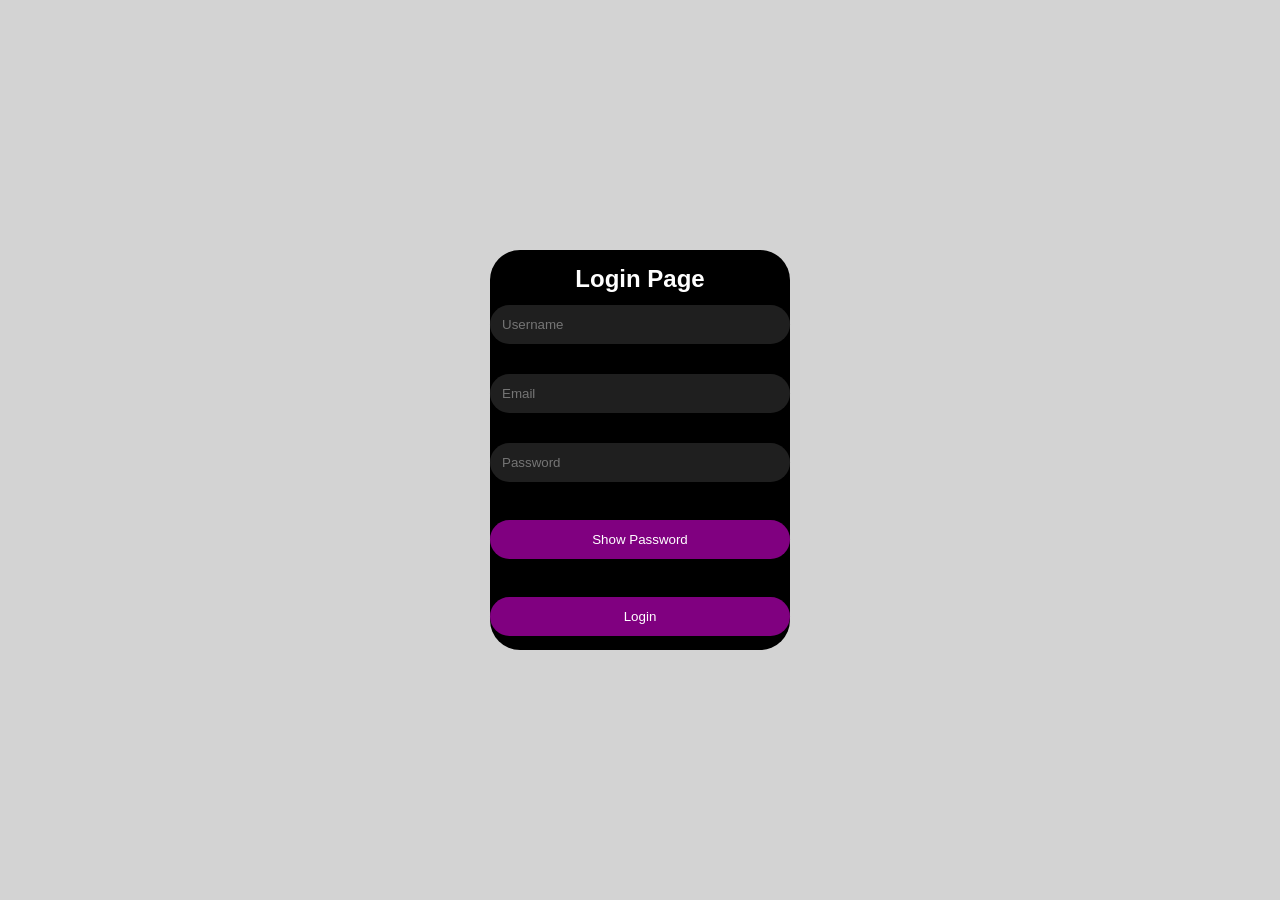
==== index.html @ 91639e96 "Add files via upload" ====
<!DOCTYPE html>
<html lang="en">
<head>
<meta charset="UTF-8">
<title>Login</title>
<link rel="stylesheet" href="login.css"  />
</head>

<body>


<div class="log"> 
<h2>Login Page</h2>

<!-- Username -->
<input type="text" id="input" placeholder="Username">
<br><br>

<!-- Email -->
<input type="email" id="email" placeholder="Email">
<br><br>

<!-- Password -->
<input type="password" id="pass" placeholder="Password">
<br><br>

<!-- Show / Hide password -->
<button id="show">Show Password</button>
<br><br>

<!-- Login button -->
<button id="sub">Login</button>

<!-- Message -->
<h4 id="msg"></h4>
</div>
<!-- JS file -->
<script src="login.js"></script>

</body>
</html>
---- login.css ----
*{
  margin: 0;
  padding: 0;
  box-sizing: border-box;
}

body{
  height: 100vh;
  display: flex;
  justify-content: center;
  align-items: center;
  background: lightgray;
  font-family: Arial, sans-serif;
}
.log{
  background: black;
  margin: auto; 
  padding: 15px 0; 
  color: white; 
  width: 300px;
  height: 400px;
  border-radius: 30px;
}
/* البوكس */
.inputs{
  width: 50%;
  max-width: 380px;
  min-height: 260px;
  background: #111;
  border-radius: 14px;
  padding: 25px;

  display: flex;
  flex-direction: column;
  justify-content: space-between;

  box-shadow: 0 0 20px rgba(0,0,0,0.8);
}

/* العنوان */
h1{
  text-align: center;
  color: white;
  margin-bottom: 10px;
}

/* input */
input{
  width: 100%;
  margin-top: 12px;
  padding: 12px;
  border-radius: 25px;
  border: none;
  outline: none;
  background: #1f1f1f;
  color: white;
}

/* الزرار */
button{
  width: 100%;
  padding: 12px;
  border-radius: 25px;
  border: none;
  background: purple;
  color: white;
  cursor: pointer;
  margin-top: 20px;
  transition: 0.3s;
}

button:hover{
  background: #b300ff;
  transform: scale(1.03);
} 
#msg{
  color: darkred;
  text-align: center;
  margin: auto;
} 
.email{
  padding: 15px;
  margin: auto;
} 
h2{
  text-align: center;
}
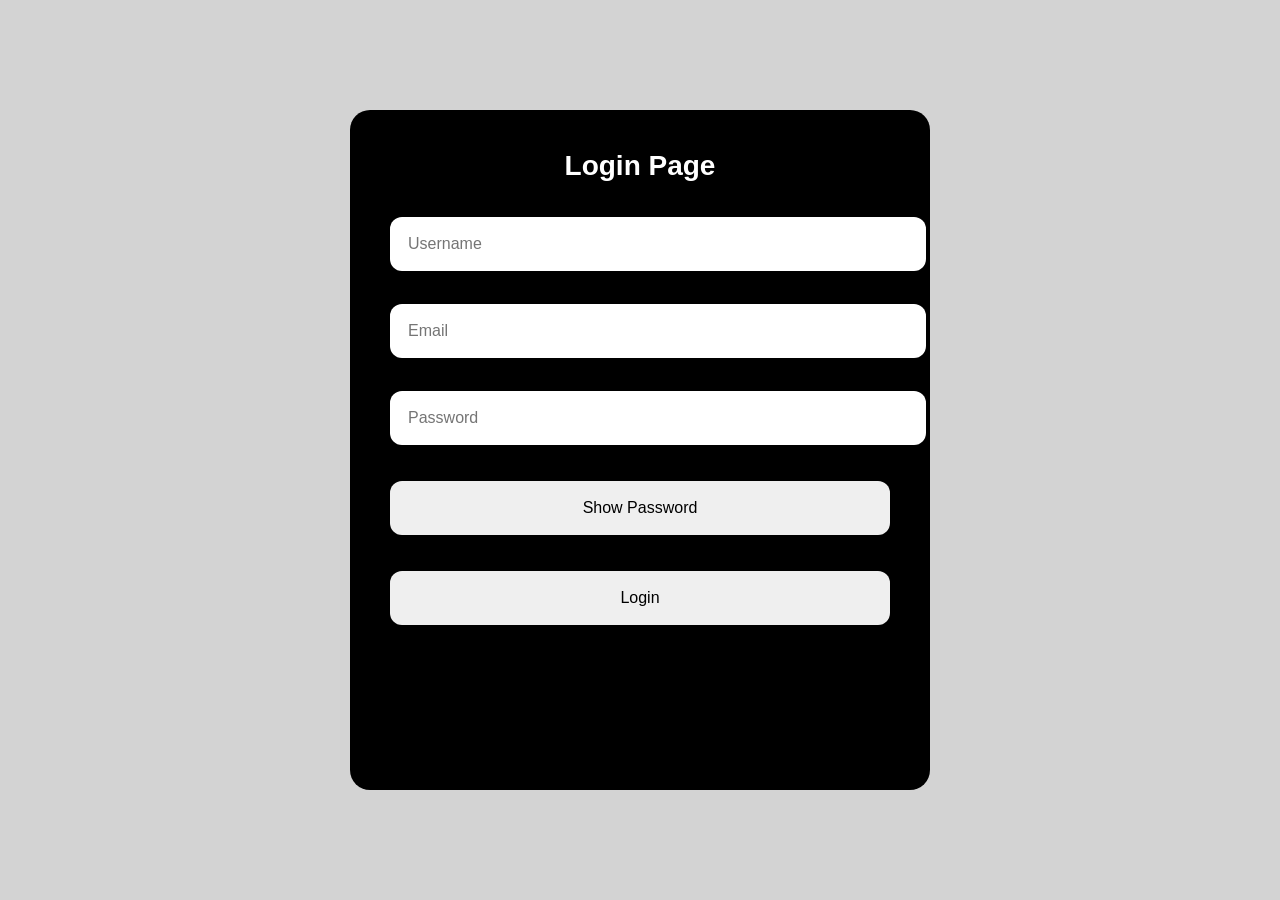
==== commit a7ccb422: "Add viewport meta tag for responsive design" ====
--- a/index.html
+++ b/index.html
@@ -2,6 +2,7 @@
 <html lang="en">
 <head>
 <meta charset="UTF-8">
+    <meta name="viewport" content="width=device-width, initial-scale=1.0">
 <title>Login</title>
 <link rel="stylesheet" href="login.css"  />
 </head>
@@ -38,4 +39,4 @@
 <script src="login.js"></script>
 
 </body>
-</html>+</html>
--- a/login.css
+++ b/login.css
@@ -1,82 +1,56 @@
 *{
-  margin: 0;
-  padding: 0;
-  box-sizing: border-box;
+  margin:0;
+  padding:0;
 }
 
-body{
+body {
   height: 100vh;
+  margin: 0;
   display: flex;
   justify-content: center;
   align-items: center;
   background: lightgray;
   font-family: Arial, sans-serif;
 }
-.log{
+
+.log {
   background: black;
-  margin: auto; 
-  padding: 15px 0; 
-  color: white; 
-  width: 300px;
-  height: 400px;
-  border-radius: 30px;
-}
-/* البوكس */
-.inputs{
-  width: 50%;
-  max-width: 380px;
-  min-height: 260px;
-  background: #111;
-  border-radius: 14px;
-  padding: 25px;
-
-  display: flex;
-  flex-direction: column;
-  justify-content: space-between;
-
-  box-shadow: 0 0 20px rgba(0,0,0,0.8);
-}
-
-/* العنوان */
-h1{
-  text-align: center;
-  color: white;
-  margin-bottom: 10px;
-}
-
-/* input */
-input{
-  width: 100%;
-  margin-top: 12px;
-  padding: 12px;
-  border-radius: 25px;
-  border: none;
-  outline: none;
-  background: #1f1f1f;
+  width: 95%;
+  max-width: 500px;
+  min-height: 600px;
+  padding: 40px;
+  border-radius: 20px;
   color: white;
 }
 
-/* الزرار */
-button{
-  width: 100%;
-  padding: 12px;
-  border-radius: 25px;
-  border: none;
-  background: purple;
-  color: white;
-  cursor: pointer;
-  margin-top: 20px;
-  transition: 0.3s;
+h2 {
+  text-align: center;
+  font-size: 28px;
+  margin-bottom: 20px;
 }
 
-button:hover{
-  background: #b300ff;
-  transform: scale(1.03);
-} 
-#msg{
+input {
+  width: 100%;
+  padding: 18px;
+  margin-top: 15px;
+  border-radius: 12px;
+  border: none;
+  font-size: 16px;
+}
+
+button {
+  width: 100%;
+  padding: 18px;
+  margin-top: 18px;
+  border-radius: 12px;
+  border: none;
+  font-size: 16px;
+  cursor: pointer;
+}#msg{
   color: darkred;
   text-align: center;
-  margin: auto;
+  margin: auto; 
+  padding: 5px 0;
 } 
 .email{
   padding: 15px;
@@ -84,4 +58,14 @@
 } 
 h2{
   text-align: center;
-}+}
+
+
+
+
+
+
+
+
+
+
